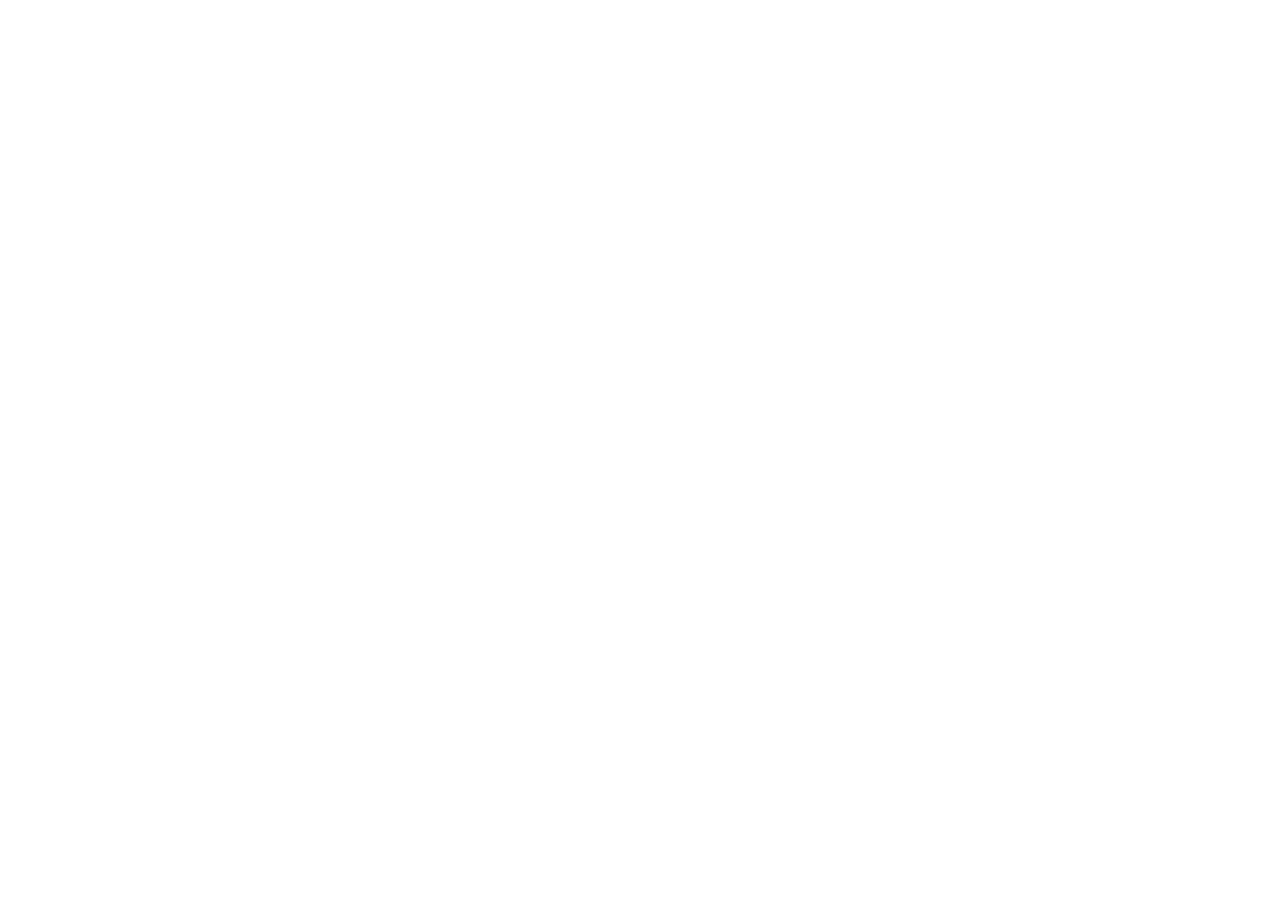
==== Web/index.html @ 3bf22236 "primeiro commit" ====
<!DOCTYPE html>
<html lang="pt-br">
<head>
    <meta charset="UTF-8">
    <meta name="viewport" content="width=device-width, initial-scale=1.0">
    <title>Marcação</title>
</head>
<body>
    
</body>
</html>
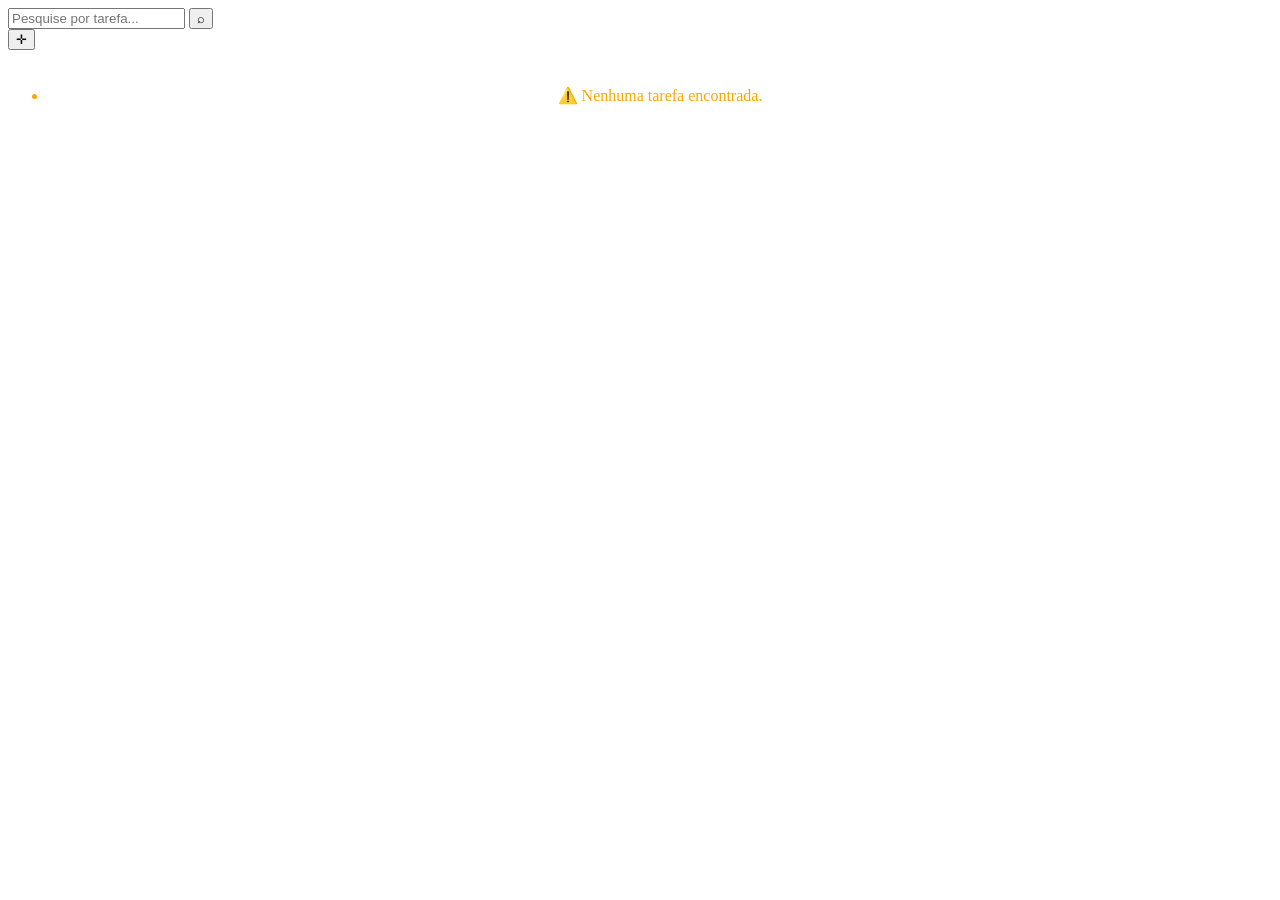
==== commit 06180819: "pagina html + JS" ====
--- a/Web/index.html
+++ b/Web/index.html
@@ -6,6 +6,122 @@
     <title>Marcação</title>
 </head>
 <body>
+     <header>
+       <nav>
+            <div class="pesquisa">
+                <form id="formBusca" action="#" method="GET">
+                    <input type="search" name="q" id="inputBuscaNav" autocomplete="off" placeholder="Pesquise por tarefa..." onkeyup="listarTarefas()">
+                    <button type="submit">
+                        <span> &#8981; </span>
+                    </button> 
+                </form>
+
+                <a href="pagina03.html" id="adicionar">
+                    <button type="button" id="btnNovo"> &#10011; </button>
+                </a>
+            </div>
+        </nav>
+    </header>
+
+    <main>
+        <ul id="listaTarefas"></ul>
     
+    </main>
+    
+
+
+
 </body>
+
+
+
+<script>
+    const STORAGE_KEY = 'sistema_tarefas_uninter_v1';
+
+
+const obterTarefas = () => JSON.parse(localStorage.getItem(STORAGE_KEY)) || [];
+
+
+function listarTarefas() {
+    const listaElemento = document.getElementById('listaTarefas');
+    const termo = document.getElementById('inputBuscaNav').value.toLowerCase();
+    
+    const tarefas = obterTarefas();
+    const filtradas = tarefas.filter(t => t.titulo.toLowerCase().includes(termo));
+
+    listaElemento.innerHTML = "";
+
+    if (filtradas.length === 0) {
+        listaElemento.innerHTML = "<li style='color: orange; padding: 20px; text-align: center;'>⚠️ Nenhuma tarefa encontrada.</li>";
+        return;
+    }
+
+    filtradas.forEach(tarefa => {
+        const item = document.createElement('li');
+        item.style.listStyle = "none";
+        
+        const ehConcluida = tarefa.status === 'concluida';
+        const classeContainer = ehConcluida ? 'tarefa-concluida' : 'tarefa-item';
+        const classeTexto = ehConcluida ? 'texto-riscado' : '';
+        const icone = ehConcluida ? "✅" : "⏳";
+        
+        item.innerHTML = `
+            <div class="${classeContainer}">
+                <div class="tarefa-info">
+                    <span class="${classeTexto}">
+                        ${icone} <strong>${tarefa.titulo}</strong> 
+                        <span class="badge-prioridade ${tarefa.prioridade}">
+                            ${tarefa.prioridade.toUpperCase()}
+                        </span>
+                    </span><br>
+
+                    <small><strong>Prazo:</strong> ${tarefa.data}</small><br>
+                    <small><strong>Descrição:</strong> ${tarefa.descricao || 'Sem descrição'}</small>
+                    
+                </div>
+                
+                <div class="tarefa-acoes">
+                    <button onclick="alternarStatus(${tarefa.id})">${ehConcluida ? 'Reabrir' : 'Concluir'}</button>
+                    <button onclick="irParaEditar(${tarefa.id})">Editar</button>
+                    <button onclick="excluirTarefa(${tarefa.id})" class="btn-excluir">Excluir</button>
+                </div>
+            </div>
+        `;
+        listaElemento.appendChild(item);
+    });
+}
+
+
+document.getElementById('formBusca')?.addEventListener('submit', (e) => {
+    e.preventDefault();
+    listarTarefas();
+});
+
+function alternarStatus(id) {
+    const tarefas = obterTarefas();
+    const novaLista = tarefas.map(t => {
+        if (t.id === id) t.status = (t.status === 'concluida' ? 'pendente' : 'concluida');
+        return t;
+    });
+    localStorage.setItem(STORAGE_KEY, JSON.stringify(novaLista));
+    listarTarefas();
+}
+
+function excluirTarefa(id) {
+    if (confirm("Deseja apagar esta tarefa?")) {
+        const tarefas = obterTarefas().filter(t => t.id !== id);
+        localStorage.setItem(STORAGE_KEY, JSON.stringify(tarefas));
+        listarTarefas();
+    }
+}
+
+function irParaEditar(id) {
+    localStorage.setItem('editando_id', id);
+    window.location.href = "pagina03.html";
+}
+
+
+window.onload = listarTarefas;
+   
+</script>
 </html>
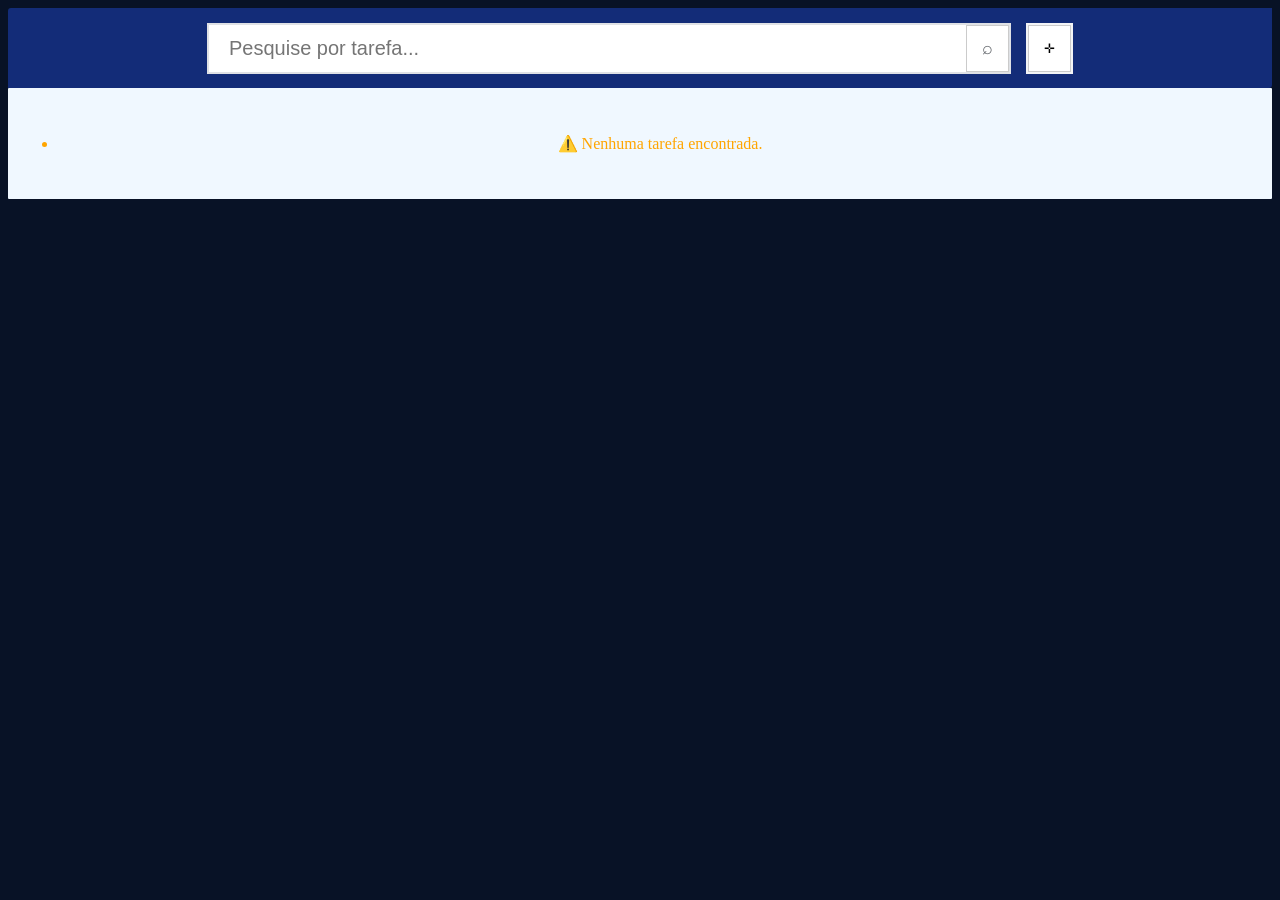
==== commit 1d688473: "configuração do css" ====
--- a/Web/index.html
+++ b/Web/index.html
@@ -3,6 +3,9 @@
 <head>
     <meta charset="UTF-8">
     <meta name="viewport" content="width=device-width, initial-scale=1.0">
+    <link rel="stylesheet" href="style.css">
+    <link rel="shortcut icon" href="favicon.ico" type="image/x-icon">
+    <link rel="stylesheet" href="pagina03.html">
     <title>Marcação</title>
 </head>
 <body>
--- a/Web/style.css
+++ b/Web/style.css
@@ -0,0 +1,205 @@
+@charset "UTF-8";
+
+
+body{
+    
+    background-color: #081226;
+}
+
+main{
+    background-color: aliceblue;
+    margin: auto;
+    padding: 10px;
+    border-radius: 1px;
+}
+
+header{
+    background-color: #142f7fec;
+    height: 80px;
+    margin-top: 2px;
+    border-radius: 3px 0px;
+}
+
+
+
+.pesquisa {
+    display: flex;
+    justify-content: center;
+    
+}
+
+#adicionar {
+  display: flex;
+    width: 100%;
+    text-decoration: none;
+    margin-top: 15px;
+    margin-left: 15px;
+    max-width: 43px;
+    border: 2px solid #f3f4f6;
+    overflow: hidden;
+    transition: box-shadow 0.9s;
+}
+
+
+
+form {
+    display: flex;
+    width: 100%;
+    margin-top: 15px;
+    max-width: 800px;
+    border: 2px solid #dfe1e5;
+    overflow: hidden;
+    transition: box-shadow 0.3s;
+}
+
+form:focus-within {
+    box-shadow: 0 1px 6px rgba(32, 33, 36, 0.28);
+    border-color: transparent;
+}
+
+input[type="search"] {
+    flex: 1; 
+    padding: 12px 20px;
+    border: none;
+    outline: none; 
+    font-size: 20px;
+}
+
+button {
+    background-color: white;
+    border: 1px solid rgba(47, 45, 45, 0.248);
+    padding: 0 15px;
+    cursor: pointer;
+    display: flex;
+    align-items: center;
+    transition: transform 0.2s;
+}
+
+button:hover {
+    background-color: #081226;
+    color: white;
+    transform: scale(1.1);
+}
+
+button span {
+    font-size: 18px;
+    color: #5f6368;
+}
+
+
+.tarefa-concluida {
+    background-color: #e8f5e9;
+    opacity: 0.8;
+    border-left: 5px solid #2e7d32;
+}
+
+
+.texto-riscado {
+    text-decoration: line-through;
+    color: #7f8c8d;
+}
+
+.tarefa-item, .tarefa-concluida {
+    font-family: Arial, Helvetica, sans-serif;
+    font-size: 20px;
+    margin-bottom: 15px;
+    padding: 15px;
+    border-bottom: 1px solid #ddd;
+    background: white;
+    display: flex;
+    justify-content: space-between;
+    align-items: flex-start;
+    border-radius: 4px;
+}
+
+.tarefa-conteudo {
+    display: flex;
+    flex-direction: column; /* FORÇA OS BOTÕES PARA BAIXO */
+    gap: 15px;
+}
+
+.tarefa-info {
+    line-height: 1.5;
+}
+
+.tarefa-acoes {
+    display: flex;
+    gap: 10px;
+    border-top: 1px solid #eee;
+    padding-top: 10px;
+}
+
+.tarefa-acoes button {
+    padding: 8px 12px;
+    border-radius: 4px;
+    border: 1px solid #ccc;
+    cursor: pointer;
+    font-size: 13px;
+    transition: 0.3s;
+}
+
+
+.badge-prioridade {
+    font-size: 0.9em;
+    padding: 2px 6px;
+    border-radius: 4px;
+    margin-left: 5px;
+}
+
+.tarefa-conteudo {
+    display: flex;
+    flex-direction: column; /* FORÇA OS BOTÕES PARA BAIXO */
+    gap: 15px;
+}
+
+
+.tarefa-item, .tarefa-concluida {
+    display: flex;
+    flex-direction: column;
+    background: white;
+    margin-bottom: 15px;
+    padding: 15px;
+    border-radius: 8px;
+    box-shadow: 0 2px 4px rgba(0,0,0,0.1);
+    gap: 12px; 
+}
+
+
+.tarefa-info {
+    width: 100%;
+}
+
+
+.tarefa-acoes {
+    display: flex;
+    gap: 8px;
+    border-top: 1px solid #eee; 
+    padding-top: 10px;
+}
+
+.tarefa-acoes button {
+    padding: 6px 12px;
+    cursor: pointer;
+    border: 1px solid #ddd;
+    border-radius: 4px;
+    background: #f9f9f9;
+    transition: 0.2s;
+}
+
+.tarefa-acoes button:hover {
+    background: #e0e0e0;
+}
+
+
+
+.btn-excluir {
+    color: #e74c3c;
+    border-color: #fab1a0 !important;
+}
+
+
+.texto-riscado { text-decoration: line-through; color: #7f8c8d; }
+.badge-prioridade { font-size: 10px; padding: 2px 6px; border-radius: 4px; color: white; }
+.alta { background: #e74c3c; }
+.media { background: #f39c12; }
+.baixa { background: #27ae60; }
